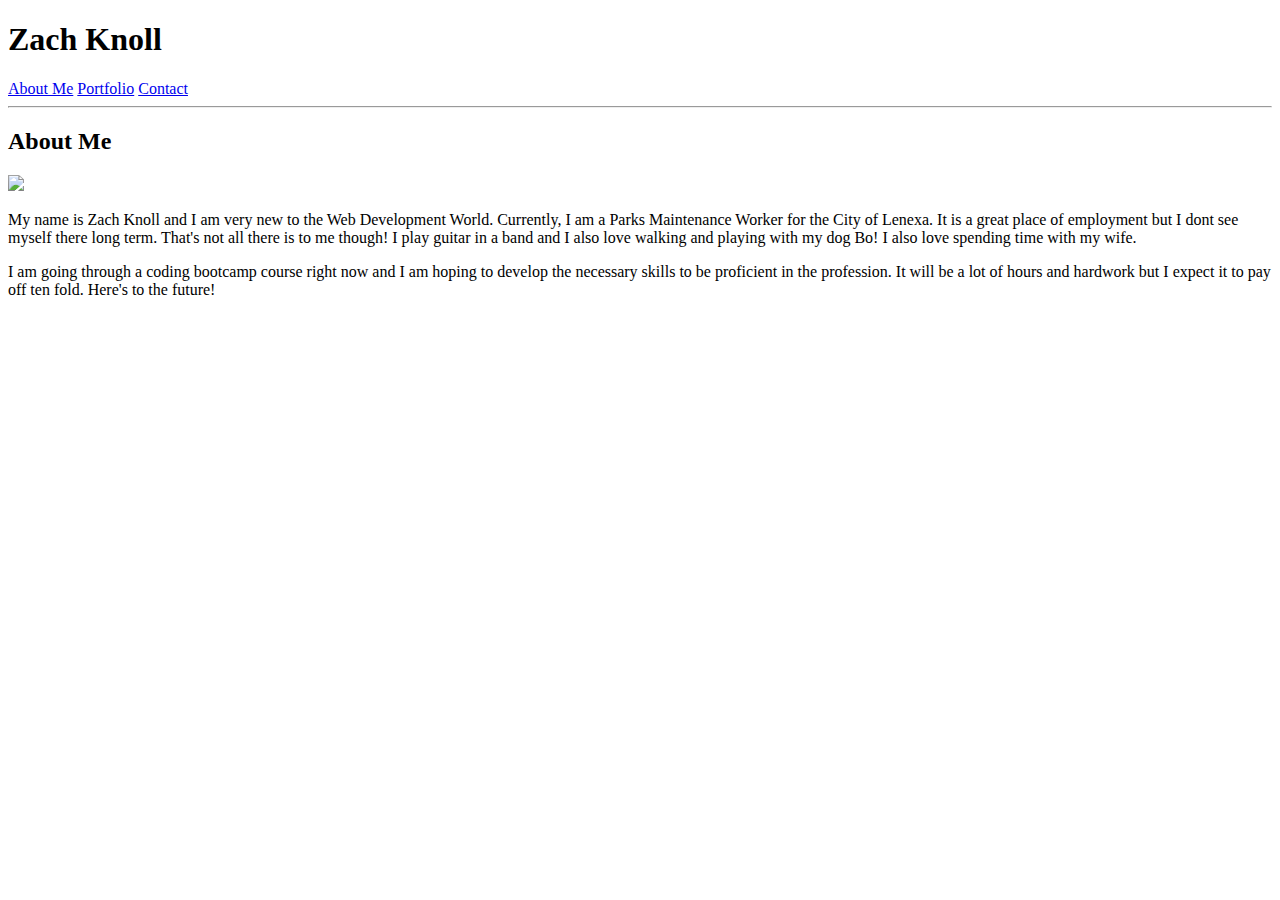
==== index.html @ 190fc5f8 "intial site files" ====
<!DOCTYPE html>
<html>
<head>
  <title>Zach Knoll</title>
</head>
<body>

  <header>
    <div class="header">
      <h1 class="myName">Zach Knoll</h1>
    <div class="navbar">
      <a href="index.html">About Me</a>
      <a href="portfolio.html">Portfolio</a>
      <a href="contact.html">Contact</a>
    </div>
  </header>

  <hr>

  <section class="aboutMe">

  <h2 class=aboutMe>About Me</h2>

  <div class="profilePic">
    <img src="29064187_10155922511380067_1317321781505496437_o.jpg">
  </div>
  <p>My name is Zach Knoll and I am very new to the Web Development World.
    Currently, I am a Parks Maintenance Worker for the City of Lenexa. It is a great place
    of employment but I dont see myself there long term. That's not all there is to me though!
    I play guitar in a band and I also love walking and playing with my dog Bo! I also love spending time with my 
    wife.
  </p>
  <p>I am going through a coding bootcamp course right now and I am hoping to develop the necessary skills to
    be proficient in the profession. It will be a lot of hours and hardwork but I expect it to pay off ten fold.
    Here's to the future!
  </p>
</body>
</html>
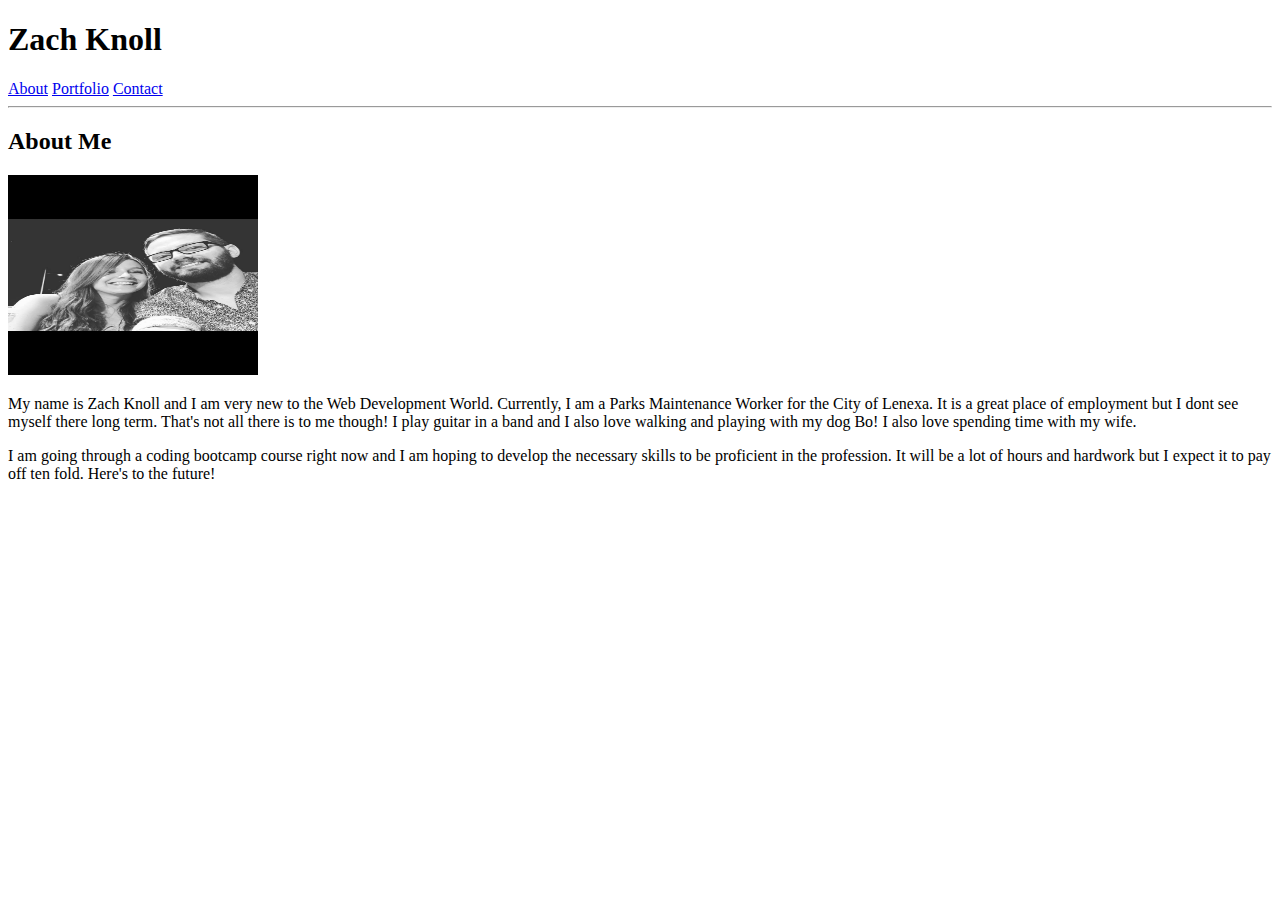
==== commit 018dc04c: "Contact html" ====
--- a/index.html
+++ b/index.html
@@ -1,19 +1,21 @@
 <!DOCTYPE html>
-<html>
+<html lang="en-us">
 <head>
   <title>Zach Knoll</title>
+  <link rel="stylesheet" type="text/css" href="style.css">
 </head>
 <body>
 
   <header>
-    <div class="header">
-      <h1 class="myName">Zach Knoll</h1>
+    <h1>Zach Knoll</h1>
+  </header>
+
     <div class="navbar">
-      <a href="index.html">About Me</a>
+      <a href="index.html">About</a>
       <a href="portfolio.html">Portfolio</a>
       <a href="contact.html">Contact</a>
     </div>
-  </header>
+  
 
   <hr>
 
@@ -21,8 +23,9 @@
 
   <h2 class=aboutMe>About Me</h2>
 
-  <div class="profilePic">
-    <img src="29064187_10155922511380067_1317321781505496437_o.jpg">
+  <div class="bioImg">
+    <img src="./assets/images/29064187_10155922511380067_1317321781505496437_o.jpg" alt="Picture of me" width= 250px height= 200px>
+
   </div>
   <p>My name is Zach Knoll and I am very new to the Web Development World.
     Currently, I am a Parks Maintenance Worker for the City of Lenexa. It is a great place
@@ -34,5 +37,6 @@
     be proficient in the profession. It will be a lot of hours and hardwork but I expect it to pay off ten fold.
     Here's to the future!
   </p>
+  </section>
 </body>
 </html>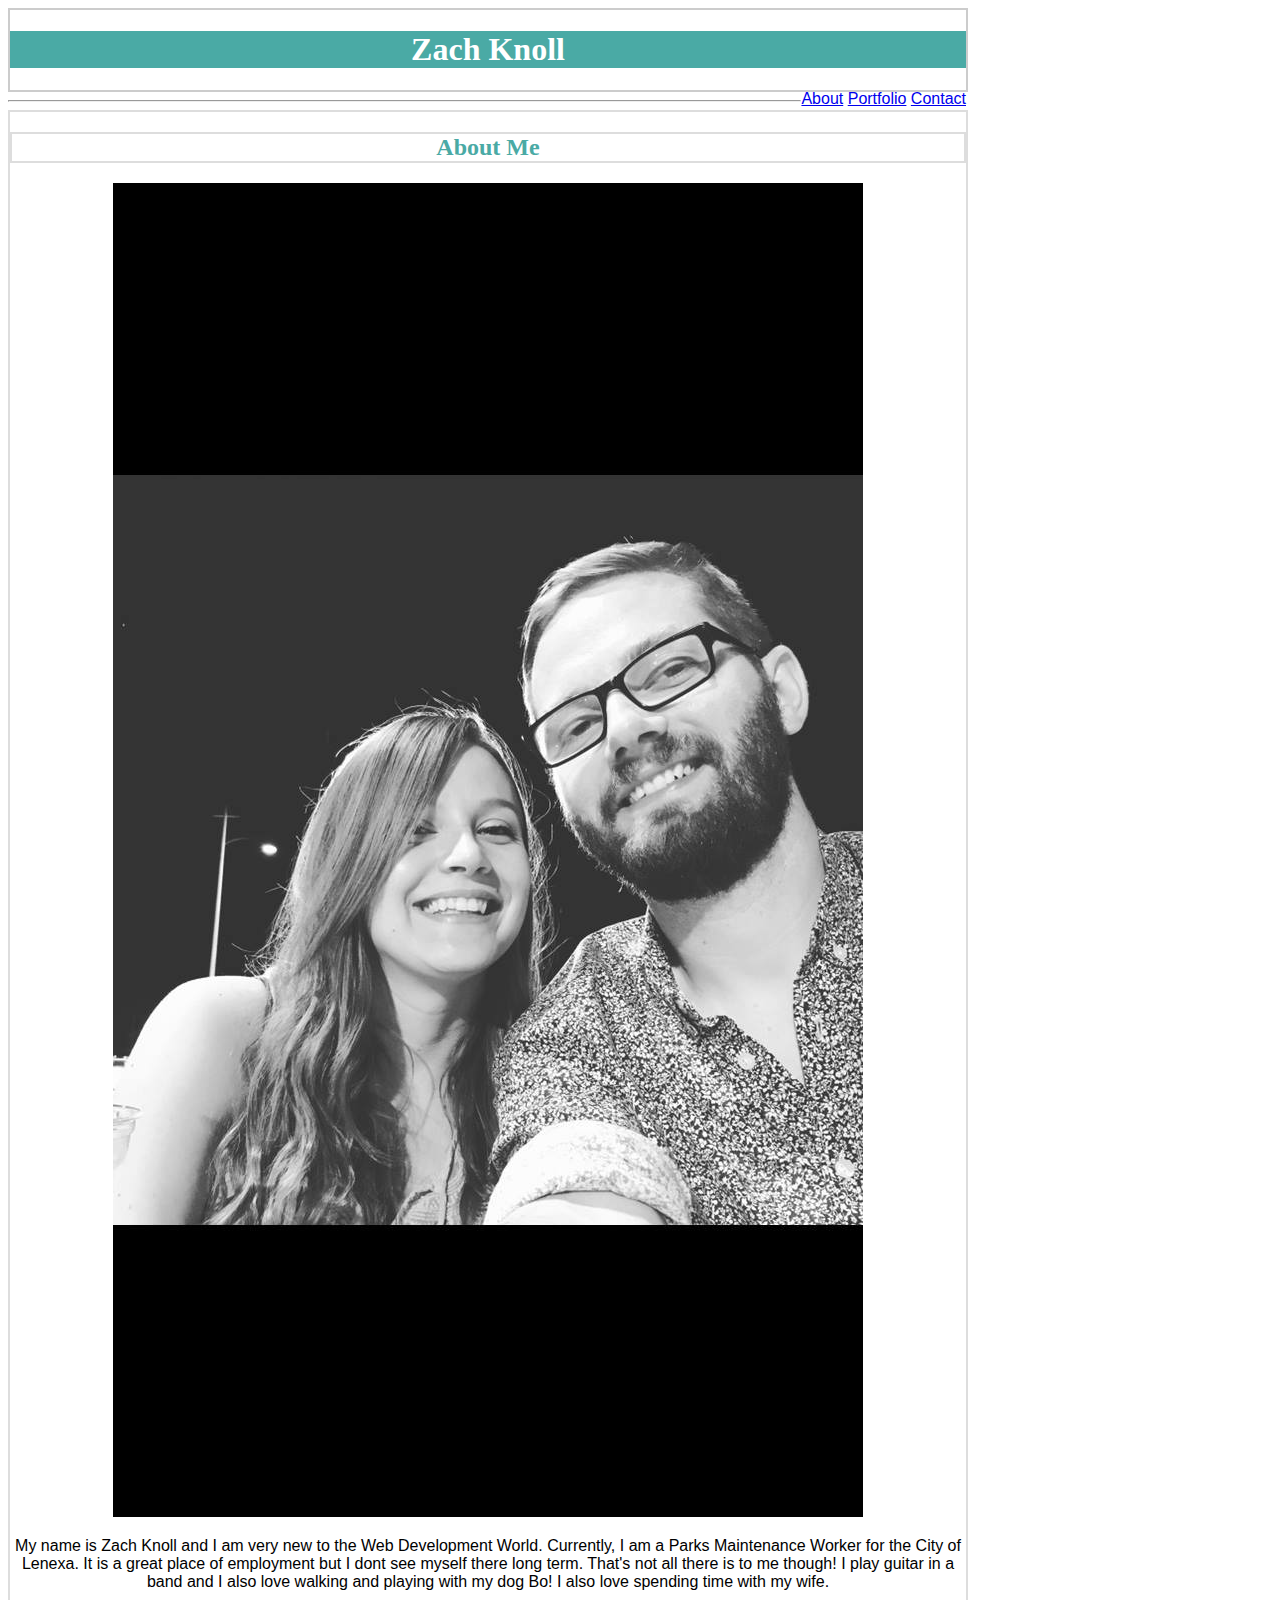
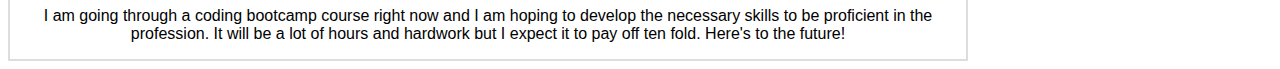
==== commit a42f27e9: "Basic Css Starter" ====
--- a/index.html
+++ b/index.html
@@ -2,19 +2,21 @@
 <html lang="en-us">
 <head>
   <title>Zach Knoll</title>
-  <link rel="stylesheet" type="text/css" href="style.css">
+  <link rel="stylesheet" type="text/css" href="assets/css/style.css">
 </head>
 <body>
 
   <header>
-    <h1>Zach Knoll</h1>
+    <h1 class="name">Zach Knoll</h1>
+    <nav>
+        <a href="index.html">About</a>
+        <a href="portfolio.html">Portfolio</a>
+        <a href="contact.html">Contact</a>
+    </nav>
   </header>
 
-    <div class="navbar">
-      <a href="index.html">About</a>
-      <a href="portfolio.html">Portfolio</a>
-      <a href="contact.html">Contact</a>
-    </div>
+ 
+  
   
 
   <hr>
@@ -24,7 +26,7 @@
   <h2 class=aboutMe>About Me</h2>
 
   <div class="bioImg">
-    <img src="./assets/images/29064187_10155922511380067_1317321781505496437_o.jpg" alt="Picture of me" width= 250px height= 200px>
+    <img src="./assets/images/29064187_10155922511380067_1317321781505496437_o.jpg" alt="Picture of me">
 
   </div>
   <p>My name is Zach Knoll and I am very new to the Web Development World.
--- a/assets/css/style.css
+++ b/assets/css/style.css
@@ -0,0 +1,39 @@
+header {
+  border: solid 2px #cccccc;
+}
+
+body {
+  width: 960px;
+  text-align: center;
+}
+
+h1 {
+
+  font-family: Georgia, Times, Times New Roman, serif;
+  background: #4aaaa5;
+  color: #ffffff;
+  
+}
+
+h2 {
+  font-family: Georgia, Times, Times New Roman, serif;
+  color: #4aaaa5;
+}
+
+.bioImg {
+  width: 100%;
+  height: 100%;
+  object-fit: contain;
+}
+
+p, nav, .contact {
+  font-family: Arial, Helvetica Neue, Helvetica, sans-serif;
+}
+
+.aboutMe {
+  border: #dddddd solid 2px;
+}
+
+nav {
+  float: right;
+}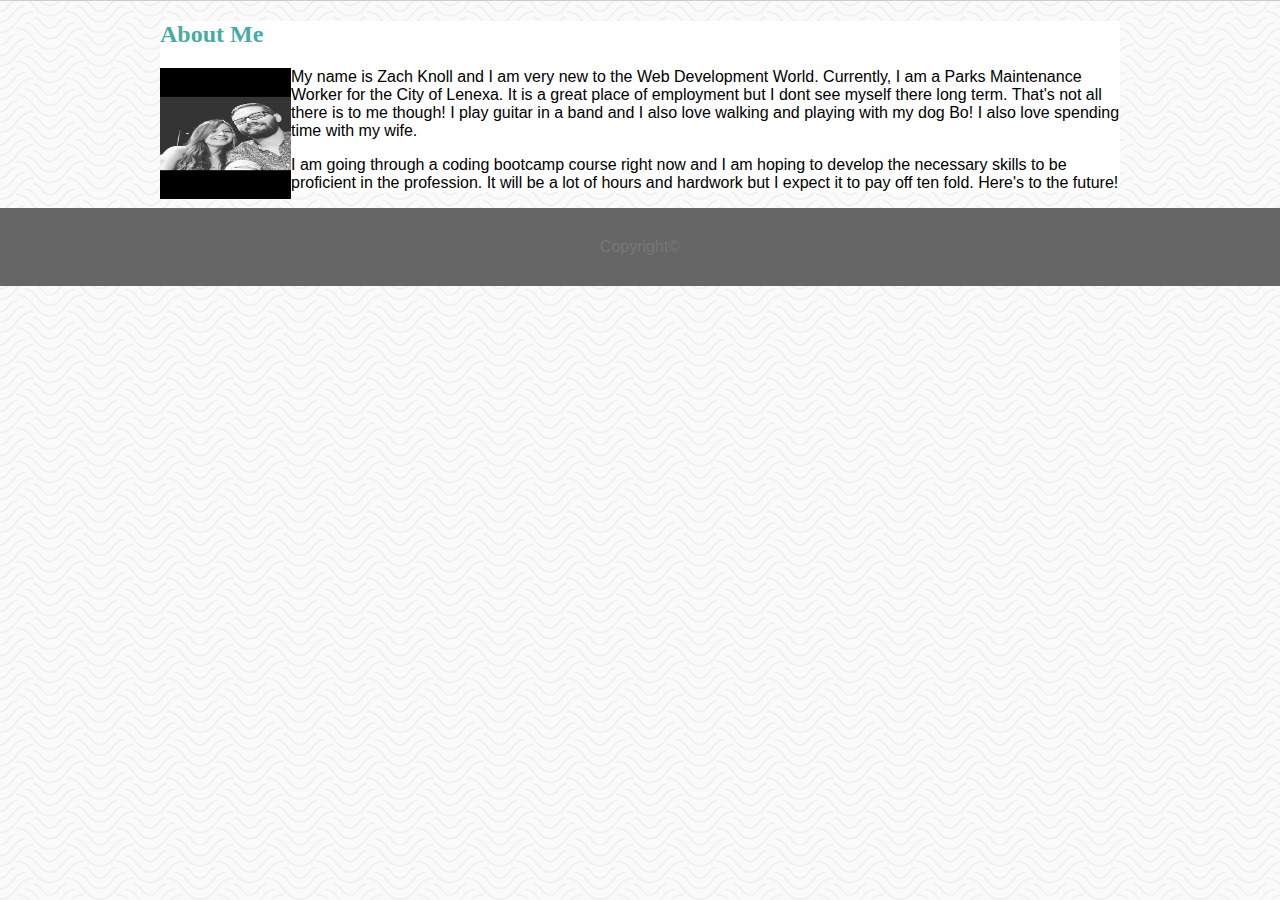
==== commit 658291e6: "updated html css" ====
--- a/index.html
+++ b/index.html
@@ -5,30 +5,25 @@
   <link rel="stylesheet" type="text/css" href="assets/css/style.css">
 </head>
 <body>
-
-  <header>
-    <h1 class="name">Zach Knoll</h1>
-    <nav>
-        <a href="index.html">About</a>
-        <a href="portfolio.html">Portfolio</a>
-        <a href="contact.html">Contact</a>
-    </nav>
+  <header class="header">
+    <div class="name">
+      <h1>Zach Knoll</h1>
+    </div>
+      <div class="navigation">
+        <a class="button" href="index.html">About Me</a>
+        <a class="button" href="portfolio.html">Portfolio</a>
+        <a class="button" href="contact.html">Contact</a>
+      </div>
+    </div>
   </header>
 
- 
-  
-  
+  <section class="wrapper">
+    <h2>About Me</h2>
 
-  <hr>
+    <div class="image">
+    <img src="./assets/images/29064187_10155922511380067_1317321781505496437_o.jpg" alt="Picture of me" height="131px" width="131px">
 
-  <section class="aboutMe">
-
-  <h2 class=aboutMe>About Me</h2>
-
-  <div class="bioImg">
-    <img src="./assets/images/29064187_10155922511380067_1317321781505496437_o.jpg" alt="Picture of me">
-
-  </div>
+    </div>
   <p>My name is Zach Knoll and I am very new to the Web Development World.
     Currently, I am a Parks Maintenance Worker for the City of Lenexa. It is a great place
     of employment but I dont see myself there long term. That's not all there is to me though!
@@ -40,5 +35,7 @@
     Here's to the future!
   </p>
   </section>
+
+  <footer>Copyright&copy;</footer>
 </body>
 </html>--- a/assets/css/style.css
+++ b/assets/css/style.css
@@ -1,39 +1,80 @@
-header {
-  border: solid 2px #cccccc;
+* { 
+  box-sizing: border-box;
 }
 
-body {
-  width: 960px;
-  text-align: center;
+ body {
+   background-image: url(../images/papyrus.png);
+   font-family: Arial, Arial, Helvetica, sans-serif;
+   padding: 0;
+   margin: 0;
+ }
+
+header {
+ background: #ffffff;
+ border-bottom: 1px solid #cccccc;
+ margin-top: 0;
+ color: #ffffff;
+ position: relative;
+
+
 }
 
-h1 {
+.image {
+  float: left
+}
 
-  font-family: Georgia, Times, Times New Roman, serif;
-  background: #4aaaa5;
-  color: #ffffff;
+.name {
+  width:960px;
+  margin: 0 auto;
+  position: absolute;
+  left: 0;
+  bottom: 0;
+  clear: both;
+}
+
+.button {
+    
+    color: #777777;
+    padding: 2px 6px 2px 6px;
+    text-decoration: none;
+
   
 }
 
-h2 {
-  font-family: Georgia, Times, Times New Roman, serif;
-  color: #4aaaa5;
+.navigation  {
+  position: absolute;
+  right: 0;
+  bottom: 0;
+
+
 }
 
-.bioImg {
-  width: 100%;
-  height: 100%;
-  object-fit: contain;
+ h1 {
+   background: #4aaaa5;
+   font-family: Georgia, 'Times New Roman', Times, serif;
+   text-align: center;
+   width: 20%;
+   padding: 20px;
+   margin: 0;
+  
 }
 
-p, nav, .contact {
-  font-family: Arial, Helvetica Neue, Helvetica, sans-serif;
-}
+ .wrapper {
+   background: #ffffff;
+   font-family: Arial, Arial, Helvetica, sans-serif;
+   width: 960px; 
+   margin: 0 auto;
+   
+ }
 
-.aboutMe {
-  border: #dddddd solid 2px;
-}
+ h2 {
+   color:#4aaaa5;
+   font-family: Georgia, 'Times New Roman', Times, serif;
+ }
 
-nav {
-  float: right;
-}+ footer {
+   text-align: center;
+   background: #666666;
+   color: #777777;
+   padding: 30px;
+ }
